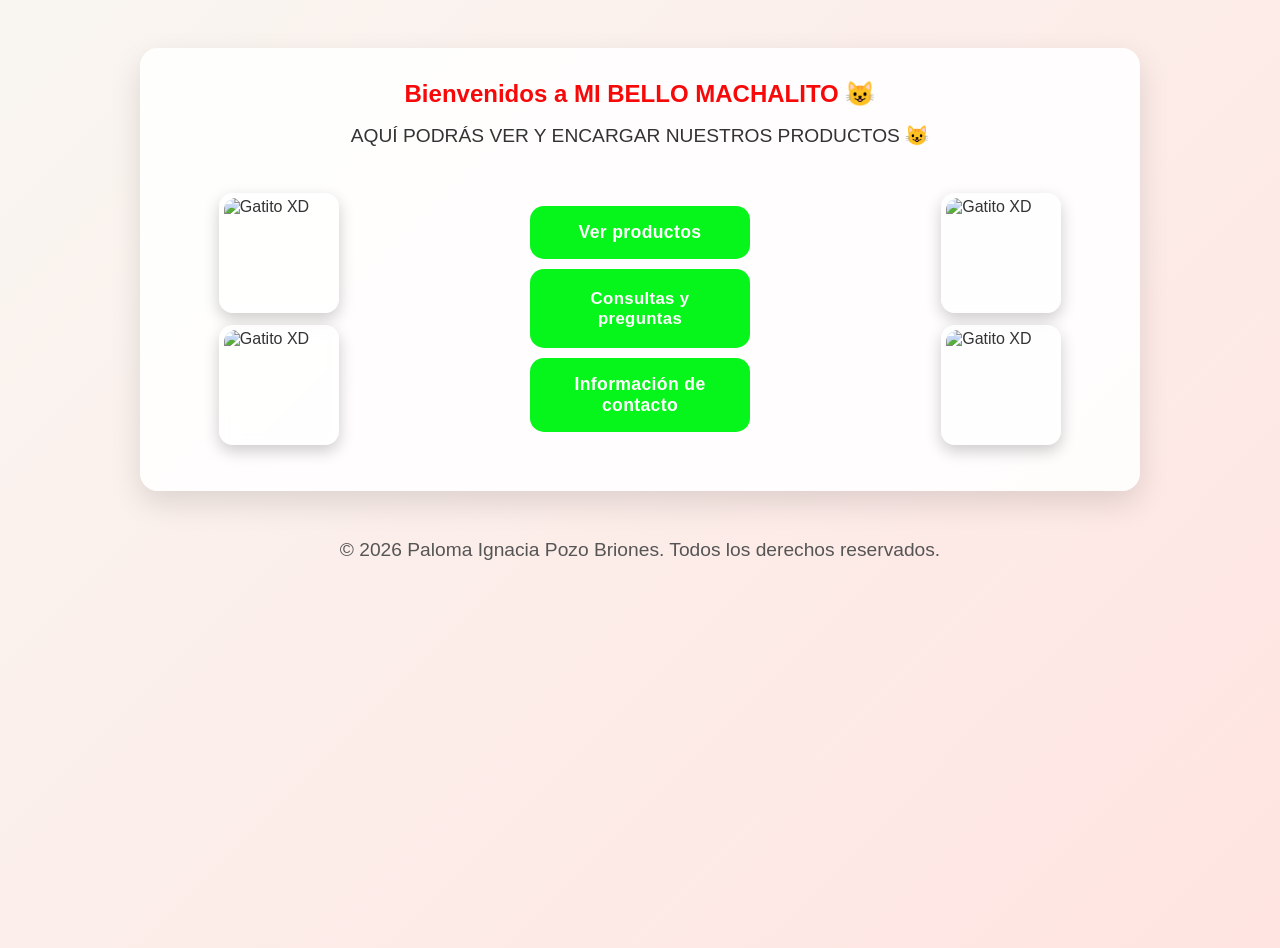
==== index.html @ 098328d0 "primer commit" ====
<!doctype html>
<html lang="es">
    
    <head>
        <meta charset="UTF-8">
        <meta name="description" content="MI BELLO MACHALITO">
        <link rel="stylesheet" href="styles.css">
        <title>MI BELLO MACHALITO</title>
    </head>
    <body>
        <section>
            <h1 id="titulo">Bienvenidos a MI BELLO MACHALITO 😺</h1>
            <p>AQUÍ PODRÁS VER Y ENCARGAR NUESTROS PRODUCTOS 😺</p>

            <div class="kitten-grid">
                <div class="button-stack">
                    <button class="button-top" onclick="window.location.href='products.html'">Ver productos</button>
                    <button class="button-middle" onclick="window.location.href='consultas.html'">Consultas y preguntas</button>
                    <button class="button-bottom" onclick="window.location.href='contacto.html'">Información de contacto</button>
                </div>
                <div class="kitten-card top-left">
                    <img src="https://media.giphy.com/media/3oriO0OEd9QIDdllqo/giphy.gif" alt="Gatito XD" />
                </div>
                <div class="kitten-card top-right">
                    <img src="https://media.giphy.com/media/JIX9t2j0ZTN9S/giphy.gif" alt="Gatito XD" />
                </div>
                <div class="kitten-card bottom-left">
                    <img src="https://media.giphy.com/media/mlvseq9yvZhba/giphy.gif" alt="Gatito XD" />
                </div>
                <div class="kitten-card bottom-right">
                    <img src="https://i.pinimg.com/originals/32/80/a9/3280a988c1d0d1ecd1be9f615c44e6b0.gif" alt="Gatito XD" />
                </div>
            </div>
        </section>
        <footer>
            <p>&copy; 2026 Paloma Ignacia Pozo Briones. Todos los derechos reservados.</p>
        </footer>
        <script src="script.js"></script>
    </body>
</html>
---- styles.css ----
* {
    box-sizing: border-box;
    margin: 0;
    padding: 0;
}

body {
    font-family: 'Segoe UI', Tahoma, Geneva, Verdana, sans-serif;
    background: linear-gradient(135deg, #f9f6f1 0%, #ffe4e1 100%);
    color: #333;
    min-height: 100vh;
}

section {
    max-width: 1000px;
    margin: 3rem auto;
    padding: 2rem;
    background: rgba(255, 255, 255, 0.9);
    border-radius: 18px;
    box-shadow: 0 12px 30px rgba(0, 0, 0, 0.12);
    position: relative;
    overflow: hidden;
}

#titulo {
    text-align: center;
    margin-bottom: 1rem;
    color: #f70909;
}

p {
    text-align: center;
    font-size: 1.2rem;
    margin-bottom: 1.5rem;
}

button {
    cursor: pointer;
    border: none;
    border-radius: 14px;
    padding: 1.2rem 1.8rem;
    margin: 0 0.5rem;
    background-color: #f30a0a;
    color: #fff;
    font-weight: 700;
    font-size: 1.05rem;
    letter-spacing: 0.02em;
    transition: transform 0.2s ease, filter 0.2s ease;
}

.button-stack .button-top,
.button-stack .button-bottom {
    width: 260px;
    padding: 1rem 1.5rem;
    font-size: 1.1rem;
}

button:hover,
button:focus {
    transform: scale(1.05);
    filter: brightness(1.1);
}

footer {
    text-align: center;
    margin-bottom: 2rem;
    font-size: 0.95rem;
    color: #555;
}

.contact-section {
    background: linear-gradient(135deg, #fff8b2 0%, #ffd2d2 50%, #d9ffe0 100%);
    border: 3px solid #f7c650;
    box-shadow: 0 16px 32px rgba(0, 0, 0, 0.18);
    color: #2f2f2f;
}

.contact-section h1 {
    text-align: center;
    color: #d62828;
    text-shadow: 1px 1px 3px rgba(0, 0, 0, 0.2);
    font-size: 2.1rem;
    margin-bottom: 1rem;
}

.contact-section p {
    text-align: center;
    font-size: 1.15rem;
    margin-bottom: 1rem;
}

.contact-list {
    list-style: none;
    padding: 0;
    margin: 0 auto 1.5rem;
    max-width: 520px;
    border: 2px dashed #8bc34a;
    border-radius: 12px;
    background: rgba(255, 255, 255, 0.86);
}

.contact-list li {
    padding: 0.8rem 1rem;
    border-bottom: 1px dotted #f7a7a7;
    color: #1f3a2f;
    font-weight: 600;
}

.contact-list li:last-child {
    border-bottom: none;
}

.contact-list a {
    color: #157a28;
    text-decoration: none;
    font-weight: 700;
}

.contact-list a:hover {
    text-decoration: underline;
}

.btn-back {
    display: inline-block;
    margin: 0 auto;
    color: #ffffff;
    background: linear-gradient(90deg, #f7b733, #fc4a1a, #46c93a);
    border: 2px solid #ffffff;
    padding: 0.95rem 1.8rem;
    border-radius: 14px;
    font-weight: bold;
    text-decoration: none;
    text-align: center;
    box-shadow: 0 8px 16px rgba(0, 0, 0, 0.25);
}

.btn-back:hover {
    transform: translateY(-2px);
    box-shadow: 0 10px 20px rgba(0, 0, 0, 0.35);
}

.kitten-grid {
    position: relative;
    width: 100%;
    height: 280px;
    margin-top: 2rem;
}

.button-stack {
    position: absolute;
    top: 50%;
    left: 50%;
    transform: translate(-50%, -50%);
    display: flex;
    flex-direction: column;
    gap: 0.65rem;
    z-index: 2;
    text-align: center;
}

.button-stack .button-top,
.button-stack .button-middle,
.button-stack .button-bottom {
    width: 220px;
    margin: 0;
    background-color: #06f51a;
}

.kitten-card {
    position: absolute;
    width: 120px;
    height: 120px;
    padding: 5px;
    border-radius: 14px;
    background: rgba(255, 255, 255, 0.65);
    box-shadow: 0 6px 16px rgba(0, 0, 0, 0.2);
    backdrop-filter: blur(5px);
    display: flex;
    justify-content: center;
    align-items: center;
}

.kitten-card img {
    width: 100%;
    height: 100%;
    object-fit: cover;
    border-radius: 12px;
}

.top-left { top: 5%; left: 5%; }
.top-right { top: 5%; right: 5%; }
.bottom-left { bottom: 5%; left: 5%; }
.bottom-right { bottom: 5%; right: 5%; }

@media (max-width: 880px) {
    .kitten-grid {
        height: 220px;
    }

    .kitten-card {
        width: 100px;
        height: 100px;
    }
}

@media (max-width: 600px) {
    section {
        margin: 1.5rem;
        padding: 1rem;
    }

    .kitten-grid {
        height: 180px;
    }

    .kitten-card {
        width: 80px;
        height: 80px;
    }

    .top-left,
    .top-right,
    .bottom-left,
    .bottom-right {
        position: static;
        margin: 0.25rem;
        display: inline-block;
    }

    .kitten-grid {
        display: flex;
        flex-wrap: wrap;
        justify-content: center;
        gap: 0.35rem;
        height: auto;
    }
}

.inquiry-form {
    max-width: 520px;
    margin: 1.5rem auto;
    padding: 1.5rem;
    background: rgba(255, 255, 255, 0.76);
    border: 2px solid #8bc34a;
    border-radius: 12px;
}

.form-group {
    margin-bottom: 1.2rem;
    display: flex;
    flex-direction: column;
}

.form-group label {
    font-weight: 700;
    margin-bottom: 0.5rem;
    color: #2f2f2f;
}

.form-group input,
.form-group textarea {
    padding: 0.8rem;
    border: 1px solid #ccc;
    border-radius: 8px;
    font-family: inherit;
    font-size: 1rem;
    color: #333;
    transition: border-color 0.3s ease;
}

.form-group input:focus,
.form-group textarea:focus {
    outline: none;
    border-color: #06f51a;
    box-shadow: 0 0 8px rgba(6, 245, 26, 0.3);
}

.btn-submit {
    width: 100%;
    background: linear-gradient(90deg, #06f51a, #00cc00);
    color: #ffffff;
    font-weight: 700;
    padding: 1rem;
    border: none;
    border-radius: 8px;
    cursor: pointer;
    font-size: 1.1rem;
    transition: transform 0.2s ease, filter 0.2s ease;
}

.btn-submit:hover {
    transform: scale(1.02);
    filter: brightness(1.1);
}
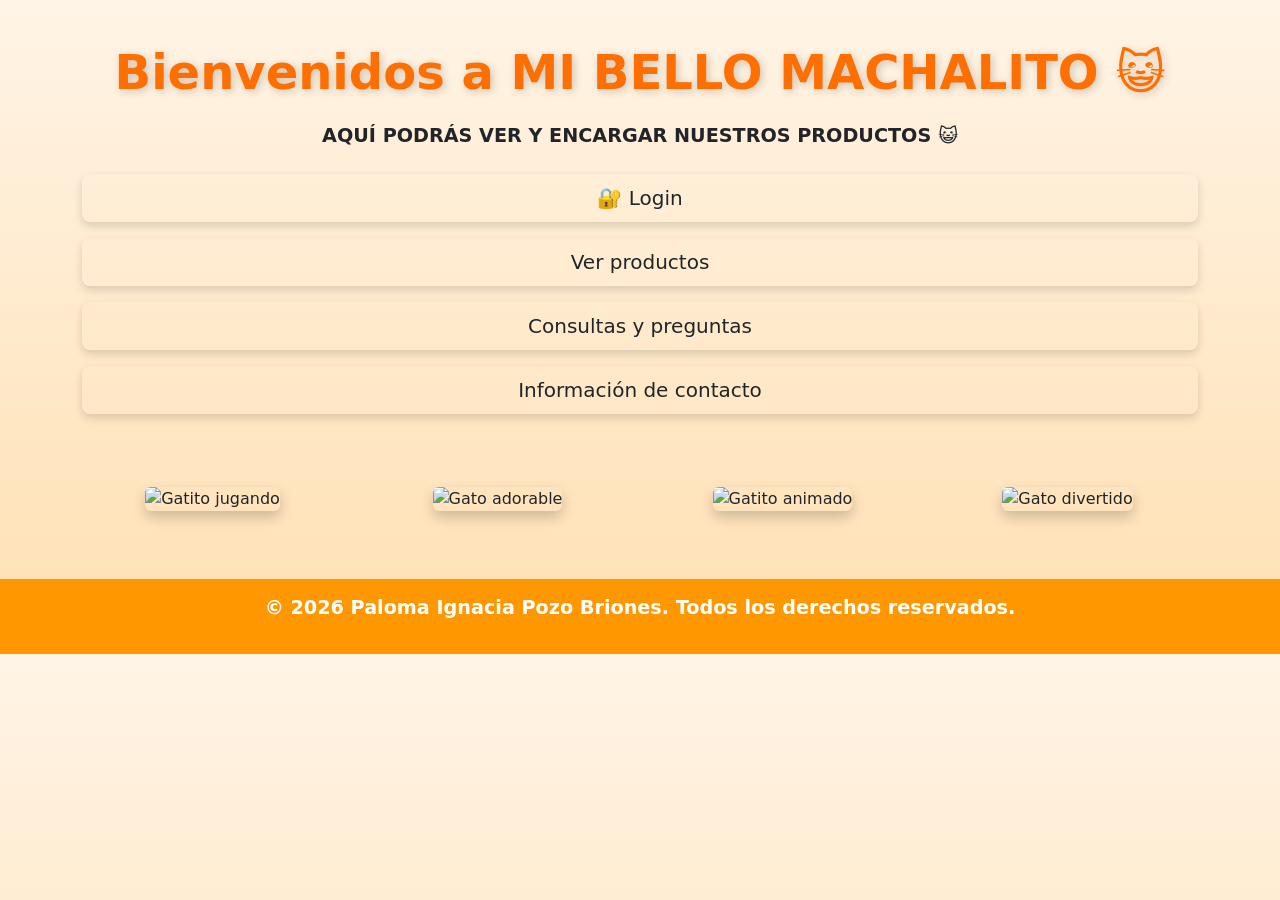
==== commit bbe7711a: "Actualicé el diseño de la tienda" ====
--- a/index.html
+++ b/index.html
@@ -1,40 +1,93 @@
 <!doctype html>
 <html lang="es">
-    
-    <head>
-        <meta charset="UTF-8">
-        <meta name="description" content="MI BELLO MACHALITO">
-        <link rel="stylesheet" href="styles.css">
-        <title>MI BELLO MACHALITO</title>
-    </head>
-    <body>
-        <section>
-            <h1 id="titulo">Bienvenidos a MI BELLO MACHALITO 😺</h1>
-            <p>AQUÍ PODRÁS VER Y ENCARGAR NUESTROS PRODUCTOS 😺</p>
 
-            <div class="kitten-grid">
-                <div class="button-stack">
-                    <button class="button-top" onclick="window.location.href='products.html'">Ver productos</button>
-                    <button class="button-middle" onclick="window.location.href='consultas.html'">Consultas y preguntas</button>
-                    <button class="button-bottom" onclick="window.location.href='contacto.html'">Información de contacto</button>
-                </div>
-                <div class="kitten-card top-left">
-                    <img src="https://media.giphy.com/media/3oriO0OEd9QIDdllqo/giphy.gif" alt="Gatito XD" />
-                </div>
-                <div class="kitten-card top-right">
-                    <img src="https://media.giphy.com/media/JIX9t2j0ZTN9S/giphy.gif" alt="Gatito XD" />
-                </div>
-                <div class="kitten-card bottom-left">
-                    <img src="https://media.giphy.com/media/mlvseq9yvZhba/giphy.gif" alt="Gatito XD" />
-                </div>
-                <div class="kitten-card bottom-right">
-                    <img src="https://i.pinimg.com/originals/32/80/a9/3280a988c1d0d1ecd1be9f615c44e6b0.gif" alt="Gatito XD" />
-                </div>
+<head>
+    <meta charset="UTF-8">
+    <meta name="viewport" content="width=device-width, initial-scale=1.0">
+    <meta name="description" content="MI BELLO MACHALITO">
+
+    <link rel="stylesheet" href="styles.css">
+
+    <!-- Bootstrap -->
+    <link href="https://cdn.jsdelivr.net/npm/bootstrap@5.3.3/dist/css/bootstrap.min.css" rel="stylesheet">
+
+    <title>MI BELLO MACHALITO</title>
+</head>
+
+<body>
+
+    <section class="container text-center mt-4">
+
+        <h1 id="titulo">Bienvenidos a MI BELLO MACHALITO 😺</h1>
+
+        <p>AQUÍ PODRÁS VER Y ENCARGAR NUESTROS PRODUCTOS 😺</p>
+
+        <!-- BOTONES -->
+        <div class="d-grid gap-3 mt-4">
+
+            <button type="button"
+                class="button-top btn btn-lg w-100"
+                onclick="window.location.href='login.html'">
+                🔐 Login
+            </button>
+
+            <button type="button"
+                class="button-middle btn btn-lg w-100"
+                onclick="window.location.href='productos.html'">
+                Ver productos
+            </button>
+
+            <button type="button"
+                class="button-bottom btn btn-lg w-100"
+                onclick="window.location.href='consultas.html'">
+                Consultas y preguntas
+            </button>
+
+            <button type="button"
+                class="button-bottom btn btn-lg w-100"
+                onclick="window.location.href='contacto.html'">
+                Información de contacto
+            </button>
+
+        </div>
+
+        <!-- GIFS -->
+        <div class="row mt-5 g-4">
+
+            <div class="col-12 col-md-6 col-lg-3">
+                <img src="https://media.giphy.com/media/3oriO0OEd9QIDdllqo/giphy.gif"
+                    class="img-fluid rounded"
+                    alt="Gatito jugando">
             </div>
-        </section>
-        <footer>
-            <p>&copy; 2026 Paloma Ignacia Pozo Briones. Todos los derechos reservados.</p>
-        </footer>
-        <script src="script.js"></script>
-    </body>
+
+            <div class="col-12 col-md-6 col-lg-3">
+                <img src="https://media.giphy.com/media/JIX9t2j0ZTN9S/giphy.gif"
+                    class="img-fluid rounded"
+                    alt="Gato adorable">
+            </div>
+
+            <div class="col-12 col-md-6 col-lg-3">
+                <img src="https://media.giphy.com/media/mlvseq9yvZhba/giphy.gif"
+                    class="img-fluid rounded"
+                    alt="Gatito animado">
+            </div>
+
+            <div class="col-12 col-md-6 col-lg-3">
+                <img src="https://i.pinimg.com/originals/32/80/a9/3280a988c1d0d1ecd1be9f615c44e6b0.gif"
+                    class="img-fluid rounded"
+                    alt="Gato divertido">
+            </div>
+
+        </div>
+
+    </section>
+
+    <footer class="text-center mt-5">
+        <p>&copy; 2026 Paloma Ignacia Pozo Briones. Todos los derechos reservados.</p>
+    </footer>
+
+    <script src="script.js"></script>
+
+</body>
+
 </html>
--- a/styles.css
+++ b/styles.css
@@ -1,294 +1,102 @@
-* {
-    box-sizing: border-box;
+/* FONDO GENERAL */
+body {
+    background: linear-gradient(to bottom, #fff4e6, #ffe0b2);
+    font-family: Arial, sans-serif;
     margin: 0;
     padding: 0;
+    color: #5a3b1e;
 }
 
-body {
-    font-family: 'Segoe UI', Tahoma, Geneva, Verdana, sans-serif;
-    background: linear-gradient(135deg, #f9f6f1 0%, #ffe4e1 100%);
-    color: #333;
-    min-height: 100vh;
+/* TITULO */
+#titulo {
+    color: #ff6f00;
+    font-size: 3rem;
+    font-weight: bold;
+    text-shadow: 2px 2px 8px rgba(0,0,0,0.2);
+    margin-bottom: 20px;
 }
 
-section {
-    max-width: 1000px;
-    margin: 3rem auto;
-    padding: 2rem;
-    background: rgba(255, 255, 255, 0.9);
-    border-radius: 18px;
-    box-shadow: 0 12px 30px rgba(0, 0, 0, 0.12);
-    position: relative;
-    overflow: hidden;
+/* TEXTO */
+p {
+    font-size: 1.2rem;
+    font-weight: bold;
 }
 
-#titulo {
-    text-align: center;
-    margin-bottom: 1rem;
-    color: #f70909;
+/* CONTENEDOR */
+.container {
+    padding: 20px;
 }
 
-p {
-    text-align: center;
+/* BOTONES */
+.button-top,
+.button-middle,
+.button-bottom {
+    border: none;
+    border-radius: 20px;
+    padding: 15px;
     font-size: 1.2rem;
-    margin-bottom: 1.5rem;
+    font-weight: bold;
+    transition: all 0.3s ease;
+    box-shadow: 0 4px 10px rgba(0,0,0,0.15);
 }
 
-button {
-    cursor: pointer;
-    border: none;
-    border-radius: 14px;
-    padding: 1.2rem 1.8rem;
-    margin: 0 0.5rem;
-    background-color: #f30a0a;
-    color: #fff;
-    font-weight: 700;
-    font-size: 1.05rem;
-    letter-spacing: 0.02em;
-    transition: transform 0.2s ease, filter 0.2s ease;
+/* COLORES */
+.button-top {
+    background-color: #ff9800;
+    color: white;
 }
 
-.button-stack .button-top,
-.button-stack .button-bottom {
-    width: 260px;
-    padding: 1rem 1.5rem;
-    font-size: 1.1rem;
+.button-middle {
+    background-color: #ffb74d;
+    color: white;
 }
 
-button:hover,
-button:focus {
-    transform: scale(1.05);
-    filter: brightness(1.1);
+.button-bottom {
+    background-color: #ffcc80;
+    color: #5a3b1e;
 }
 
-footer {
-    text-align: center;
-    margin-bottom: 2rem;
-    font-size: 0.95rem;
-    color: #555;
+/* EFECTO HOVER */
+.button-top:hover,
+.button-middle:hover,
+.button-bottom:hover {
+    transform: scale(1.05);
+    filter: brightness(1.05);
 }
 
-.contact-section {
-    background: linear-gradient(135deg, #fff8b2 0%, #ffd2d2 50%, #d9ffe0 100%);
-    border: 3px solid #f7c650;
-    box-shadow: 0 16px 32px rgba(0, 0, 0, 0.18);
-    color: #2f2f2f;
+/* GIFS */
+img {
+    border-radius: 20px;
+    box-shadow: 0 6px 14px rgba(0,0,0,0.2);
+    transition: transform 0.3s ease;
 }
 
-.contact-section h1 {
-    text-align: center;
-    color: #d62828;
-    text-shadow: 1px 1px 3px rgba(0, 0, 0, 0.2);
-    font-size: 2.1rem;
-    margin-bottom: 1rem;
+/* ANIMACION GIFS */
+img:hover {
+    transform: scale(1.03);
 }
 
-.contact-section p {
-    text-align: center;
-    font-size: 1.15rem;
-    margin-bottom: 1rem;
+/* FOOTER */
+footer {
+    background-color: #ff9800;
+    color: white;
+    padding: 15px;
+    margin-top: 40px;
+    font-weight: bold;
 }
 
-.contact-list {
-    list-style: none;
-    padding: 0;
-    margin: 0 auto 1.5rem;
-    max-width: 520px;
-    border: 2px dashed #8bc34a;
-    border-radius: 12px;
-    background: rgba(255, 255, 255, 0.86);
-}
+/* RESPONSIVE */
+@media (max-width: 768px) {
 
-.contact-list li {
-    padding: 0.8rem 1rem;
-    border-bottom: 1px dotted #f7a7a7;
-    color: #1f3a2f;
-    font-weight: 600;
-}
-
-.contact-list li:last-child {
-    border-bottom: none;
-}
-
-.contact-list a {
-    color: #157a28;
-    text-decoration: none;
-    font-weight: 700;
-}
-
-.contact-list a:hover {
-    text-decoration: underline;
-}
-
-.btn-back {
-    display: inline-block;
-    margin: 0 auto;
-    color: #ffffff;
-    background: linear-gradient(90deg, #f7b733, #fc4a1a, #46c93a);
-    border: 2px solid #ffffff;
-    padding: 0.95rem 1.8rem;
-    border-radius: 14px;
-    font-weight: bold;
-    text-decoration: none;
-    text-align: center;
-    box-shadow: 0 8px 16px rgba(0, 0, 0, 0.25);
-}
-
-.btn-back:hover {
-    transform: translateY(-2px);
-    box-shadow: 0 10px 20px rgba(0, 0, 0, 0.35);
-}
-
-.kitten-grid {
-    position: relative;
-    width: 100%;
-    height: 280px;
-    margin-top: 2rem;
-}
-
-.button-stack {
-    position: absolute;
-    top: 50%;
-    left: 50%;
-    transform: translate(-50%, -50%);
-    display: flex;
-    flex-direction: column;
-    gap: 0.65rem;
-    z-index: 2;
-    text-align: center;
-}
-
-.button-stack .button-top,
-.button-stack .button-middle,
-.button-stack .button-bottom {
-    width: 220px;
-    margin: 0;
-    background-color: #06f51a;
-}
-
-.kitten-card {
-    position: absolute;
-    width: 120px;
-    height: 120px;
-    padding: 5px;
-    border-radius: 14px;
-    background: rgba(255, 255, 255, 0.65);
-    box-shadow: 0 6px 16px rgba(0, 0, 0, 0.2);
-    backdrop-filter: blur(5px);
-    display: flex;
-    justify-content: center;
-    align-items: center;
-}
-
-.kitten-card img {
-    width: 100%;
-    height: 100%;
-    object-fit: cover;
-    border-radius: 12px;
-}
-
-.top-left { top: 5%; left: 5%; }
-.top-right { top: 5%; right: 5%; }
-.bottom-left { bottom: 5%; left: 5%; }
-.bottom-right { bottom: 5%; right: 5%; }
-
-@media (max-width: 880px) {
-    .kitten-grid {
-        height: 220px;
+    #titulo {
+        font-size: 2rem;
     }
 
-    .kitten-card {
-        width: 100px;
-        height: 100px;
-    }
-}
-
-@media (max-width: 600px) {
-    section {
-        margin: 1.5rem;
-        padding: 1rem;
+    .button-top,
+    .button-middle,
+    .button-bottom {
+        font-size: 1rem;
+        padding: 12px;
     }
 
-    .kitten-grid {
-        height: 180px;
-    }
-
-    .kitten-card {
-        width: 80px;
-        height: 80px;
-    }
-
-    .top-left,
-    .top-right,
-    .bottom-left,
-    .bottom-right {
-        position: static;
-        margin: 0.25rem;
-        display: inline-block;
-    }
-
-    .kitten-grid {
-        display: flex;
-        flex-wrap: wrap;
-        justify-content: center;
-        gap: 0.35rem;
-        height: auto;
-    }
-}
-
-.inquiry-form {
-    max-width: 520px;
-    margin: 1.5rem auto;
-    padding: 1.5rem;
-    background: rgba(255, 255, 255, 0.76);
-    border: 2px solid #8bc34a;
-    border-radius: 12px;
-}
-
-.form-group {
-    margin-bottom: 1.2rem;
-    display: flex;
-    flex-direction: column;
-}
-
-.form-group label {
-    font-weight: 700;
-    margin-bottom: 0.5rem;
-    color: #2f2f2f;
-}
-
-.form-group input,
-.form-group textarea {
-    padding: 0.8rem;
-    border: 1px solid #ccc;
-    border-radius: 8px;
-    font-family: inherit;
-    font-size: 1rem;
-    color: #333;
-    transition: border-color 0.3s ease;
-}
-
-.form-group input:focus,
-.form-group textarea:focus {
-    outline: none;
-    border-color: #06f51a;
-    box-shadow: 0 0 8px rgba(6, 245, 26, 0.3);
-}
-
-.btn-submit {
-    width: 100%;
-    background: linear-gradient(90deg, #06f51a, #00cc00);
-    color: #ffffff;
-    font-weight: 700;
-    padding: 1rem;
-    border: none;
-    border-radius: 8px;
-    cursor: pointer;
-    font-size: 1.1rem;
-    transition: transform 0.2s ease, filter 0.2s ease;
-}
-
-.btn-submit:hover {
-    transform: scale(1.02);
-    filter: brightness(1.1);
-}
+}
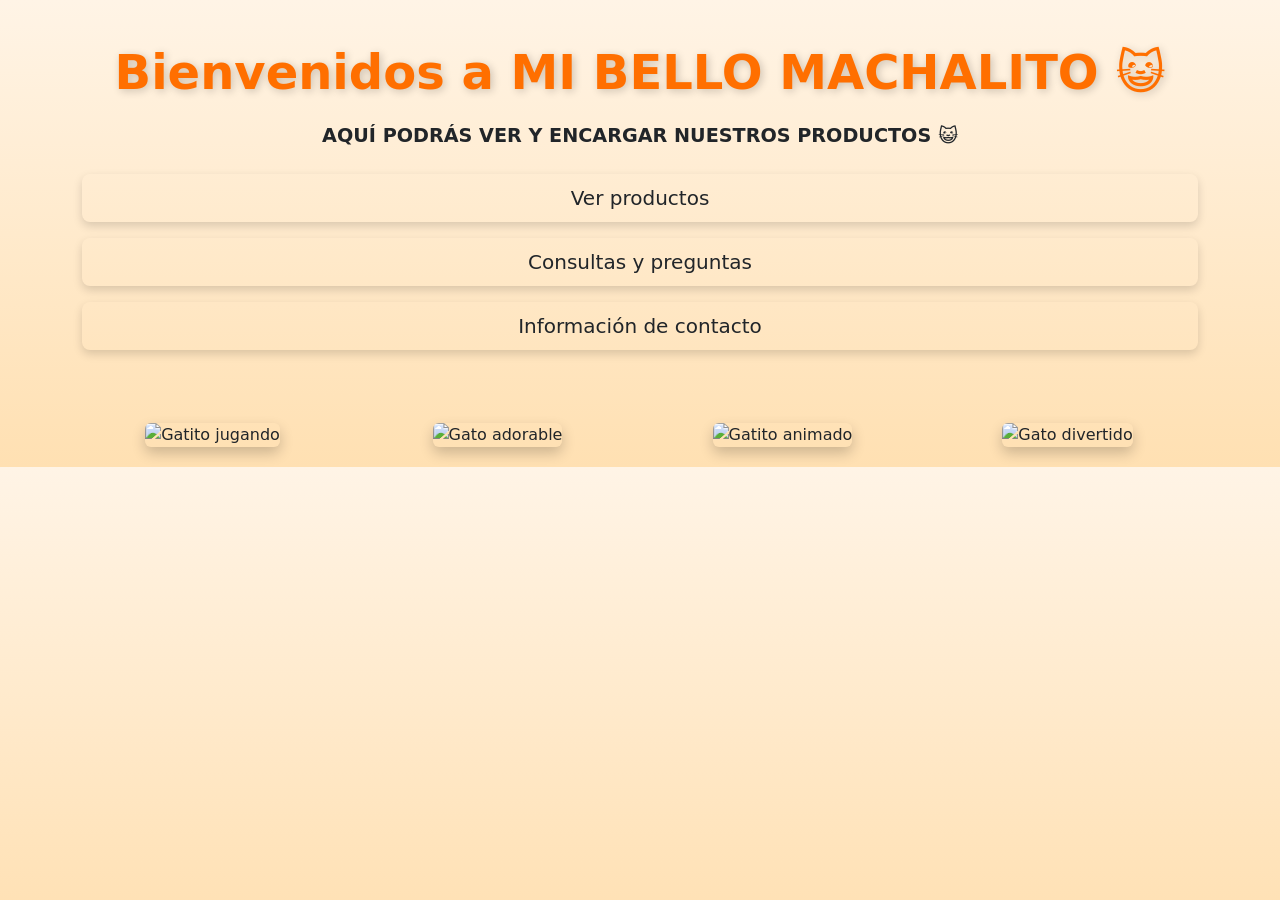
==== commit 8a7154c1: "actualizacion" ====
--- a/index.html
+++ b/index.html
@@ -25,11 +25,6 @@
         <!-- BOTONES -->
         <div class="d-grid gap-3 mt-4">
 
-            <button type="button"
-                class="button-top btn btn-lg w-100"
-                onclick="window.location.href='login.html'">
-                🔐 Login
-            </button>
 
             <button type="button"
                 class="button-middle btn btn-lg w-100"
@@ -82,9 +77,6 @@
 
     </section>
 
-    <footer class="text-center mt-5">
-        <p>&copy; 2026 Paloma Ignacia Pozo Briones. Todos los derechos reservados.</p>
-    </footer>
 
     <script src="script.js"></script>
 
--- a/styles.css
+++ b/styles.css
@@ -85,6 +85,68 @@
     font-weight: bold;
 }
 
+/* ESTILOS PARA FORMULARIOS */
+.form-control:focus {
+    border-color: #ff9800;
+    box-shadow: 0 0 0 0.2rem rgba(255, 152, 0, 0.25);
+}
+
+.form-label {
+    color: #5a3b1e;
+    font-weight: 600;
+}
+
+/* ESTILOS PARA CARDS */
+.card {
+    border-width: 2px;
+    border-color: #ff9800;
+    box-shadow: 0 4px 10px rgba(0, 0, 0, 0.1);
+    transition: transform 0.3s ease;
+}
+
+.card:hover {
+    transform: translateY(-5px);
+}
+
+.card-title {
+    color: #ff6f00;
+    font-weight: bold;
+}
+
+/* ESTILOS PARA TÍTULOS Y PÁRRAFOS */
+.page-title {
+    color: #ff6f00;
+    font-weight: bold;
+}
+
+.page-subtitle {
+    font-size: 1.1rem;
+    color: #5a3b1e;
+}
+
+/* ESTILOS PARA PRECIOS */
+.product-price {
+    color: #ff6f00;
+    font-weight: bold;
+    font-size: 1.3rem;
+}
+
+/* ESTILOS PARA LINKS */
+.social-link {
+    color: #ff6f00;
+    text-decoration: none;
+}
+
+.social-link:hover {
+    text-decoration: underline;
+}
+
+/* ESTILOS PARA CÓDIGO */
+code {
+    background: #fff;
+    padding: 2px 4px;
+}
+
 /* RESPONSIVE */
 @media (max-width: 768px) {
 
@@ -99,4 +161,8 @@
         padding: 12px;
     }
 
+    body {
+        font-size: 0.95rem;
+    }
+
 }
